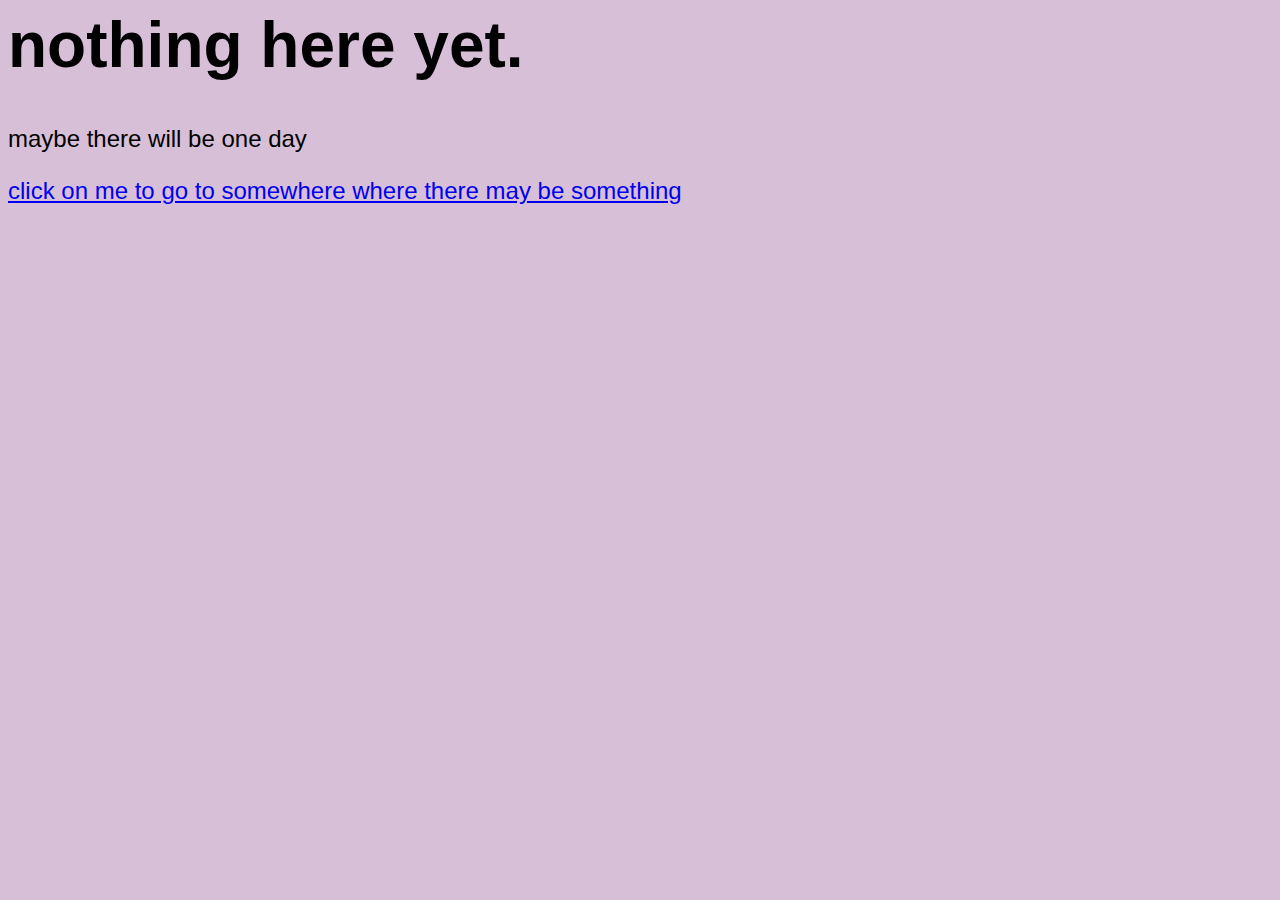
==== index.html @ 7b183e3a "Add files via upload" ====
<!DOCTYPE <!DOCTYPE html>

<html>
    <head>
        <meta charset="utf-8">
        <meta http-equiv="X-UA-Compatible" content="IE=edge">
        <title>leo's net art zine</title>
        <meta name="description" content="don't know what this is going to be, but hopefully it is going to be something">
        <meta name="viewport" content="width=device-width, initial-scale=1">
        <link rel="stylesheet" href="styles.css">
    </head>
    <body>
        <h1>nothing here yet.</h1>
        <p>maybe there will be one day</p>
        <a href="page1.html"><p>click on me to go to somewhere where there may be something</p></a>
    </body>
</html>
---- styles.css ----
body {
    background-color: thistle;
}

h1 {
    font-family: Impact, 'Arial Narrow Bold', sans-serif;
    font-size: 48pt;
  
}

p {
    font-family: 'Segoe UI', Tahoma, Verdana, sans-serif;
    font-size: 18pt;
}
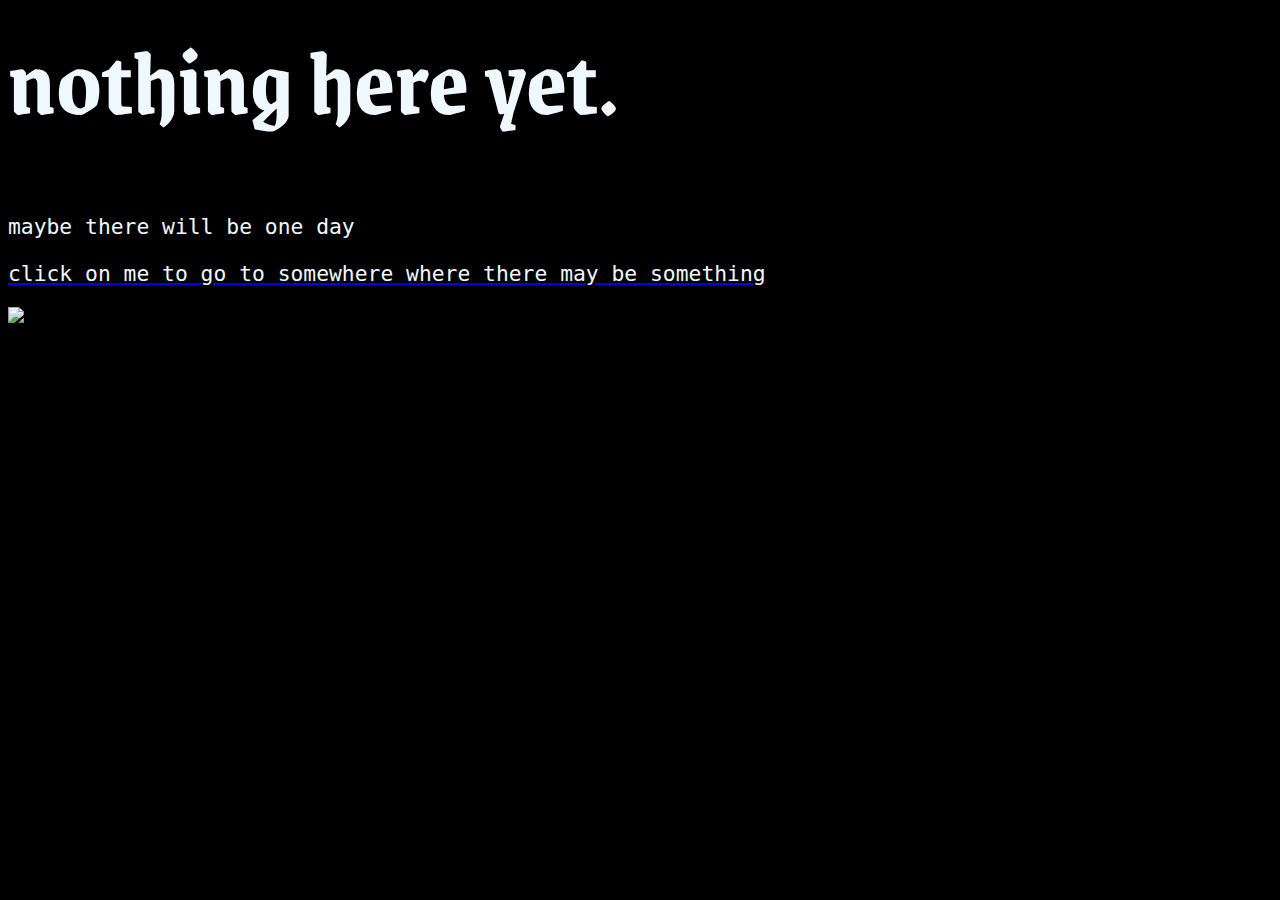
==== commit 99b2d651: "Add files via upload" ====
--- a/index.html
+++ b/index.html
@@ -4,14 +4,22 @@
     <head>
         <meta charset="utf-8">
         <meta http-equiv="X-UA-Compatible" content="IE=edge">
+        <meta name="description" content="">
+        <meta name="viewport" content="width=device-width, initial-scale=1">
+
+        <!--stylesheet link + tab title-->
         <title>leo's net art zine</title>
-        <meta name="description" content="don't know what this is going to be, but hopefully it is going to be something">
-        <meta name="viewport" content="width=device-width, initial-scale=1">
         <link rel="stylesheet" href="styles.css">
+        
+        <!--google fonts-->
+        <link rel="preconnect" href="https://fonts.googleapis.com">
+        <link rel="preconnect" href="https://fonts.gstatic.com" crossorigin>
+        <link href="https://fonts.googleapis.com/css2?family=Grenze+Gotisch:wght@200;400;700;900&display=swap" rel="stylesheet">
     </head>
     <body>
         <h1>nothing here yet.</h1>
         <p>maybe there will be one day</p>
         <a href="page1.html"><p>click on me to go to somewhere where there may be something</p></a>
+        <img src="img/zom2-small.png">
     </body>
 </html>
--- a/styles.css
+++ b/styles.css
@@ -1,14 +1,24 @@
 body {
-    background-color: thistle;
+    background-color: black;
 }
 
 h1 {
-    font-family: Impact, 'Arial Narrow Bold', sans-serif;
-    font-size: 48pt;
-  
+    font-family: 'Grenze Gotisch', 'Times New Roman', Times, serif;
+    font-size: 72pt;
+    color:aliceblue;
+    font-weight:black;
+}
+
+#decisions {
+    font-weight:100;
 }
 
 p {
-    font-family: 'Segoe UI', Tahoma, Verdana, sans-serif;
-    font-size: 18pt;
+    font-family: monospace;
+    font-size: 16pt;
+    color:aliceblue;
+}
+
+#zombies {
+    display:inline;
 }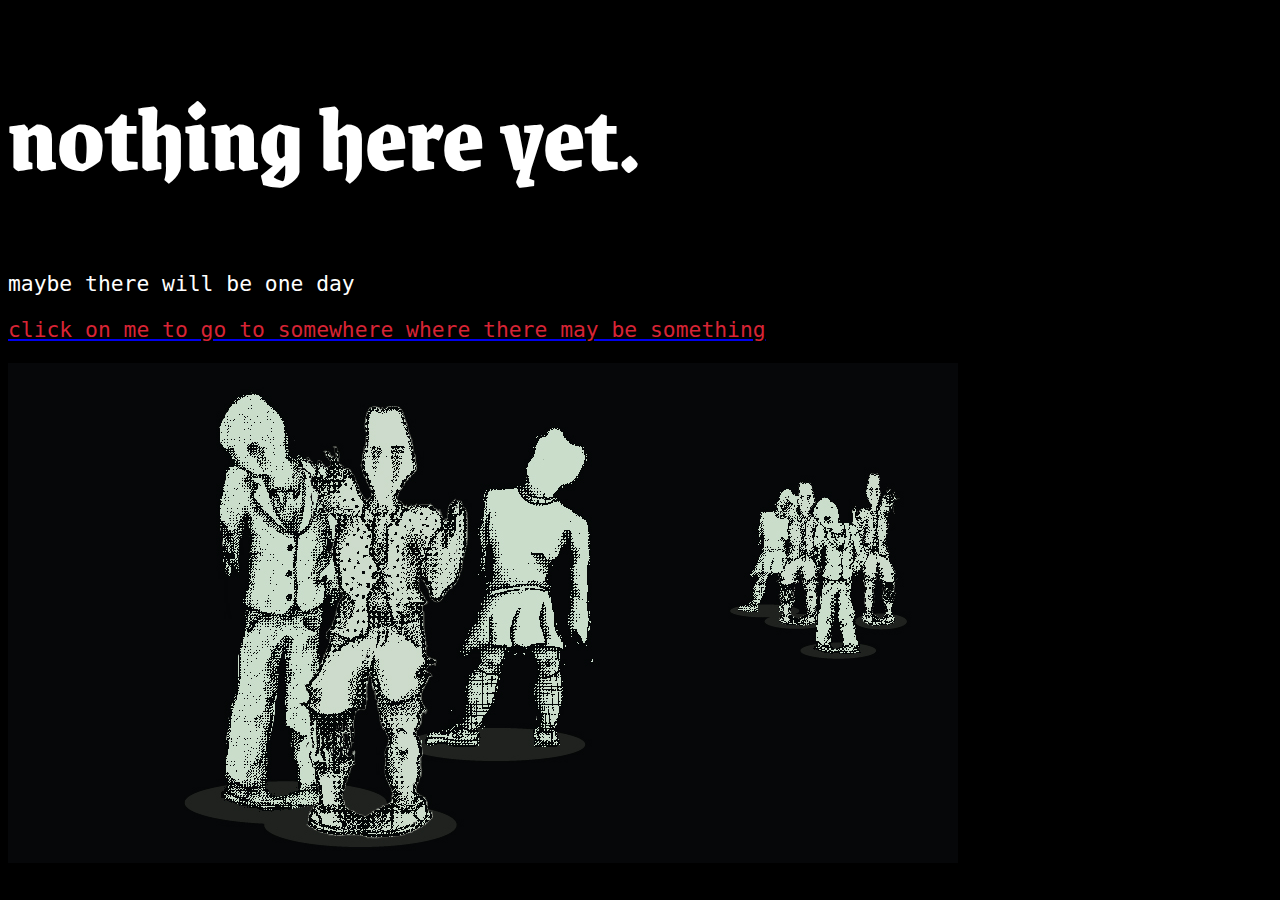
==== commit 75b39a6d: "Add files via upload" ====
--- a/index.html
+++ b/index.html
@@ -1,4 +1,4 @@
-<!DOCTYPE <!DOCTYPE html>
+<!DOCTYPE html>
 
 <html>
     <head>
@@ -19,7 +19,7 @@
     <body>
         <h1>nothing here yet.</h1>
         <p>maybe there will be one day</p>
-        <a href="page1.html"><p>click on me to go to somewhere where there may be something</p></a>
-        <img src="img/zom2-small.png">
+        <a href="page1.html"><p id="link">click on me to go to somewhere where there may be something</p></a>
+        <img src="img/group.jpg">
     </body>
 </html>
--- a/styles.css
+++ b/styles.css
@@ -2,11 +2,16 @@
     background-color: black;
 }
 
+#link {
+    color: #d82435;
+    text-decoration:dotted;
+}
+
 h1 {
+    color:white;
     font-family: 'Grenze Gotisch', 'Times New Roman', Times, serif;
     font-size: 72pt;
-    color:aliceblue;
-    font-weight:black;
+    font-weight:1000;
 }
 
 #decisions {
@@ -16,9 +21,14 @@
 p {
     font-family: monospace;
     font-size: 16pt;
-    color:aliceblue;
+    color:white;
 }
 
 #zombies {
     display:inline;
-}+}
+
+#zombies2 {
+    display:inline;
+}
+
